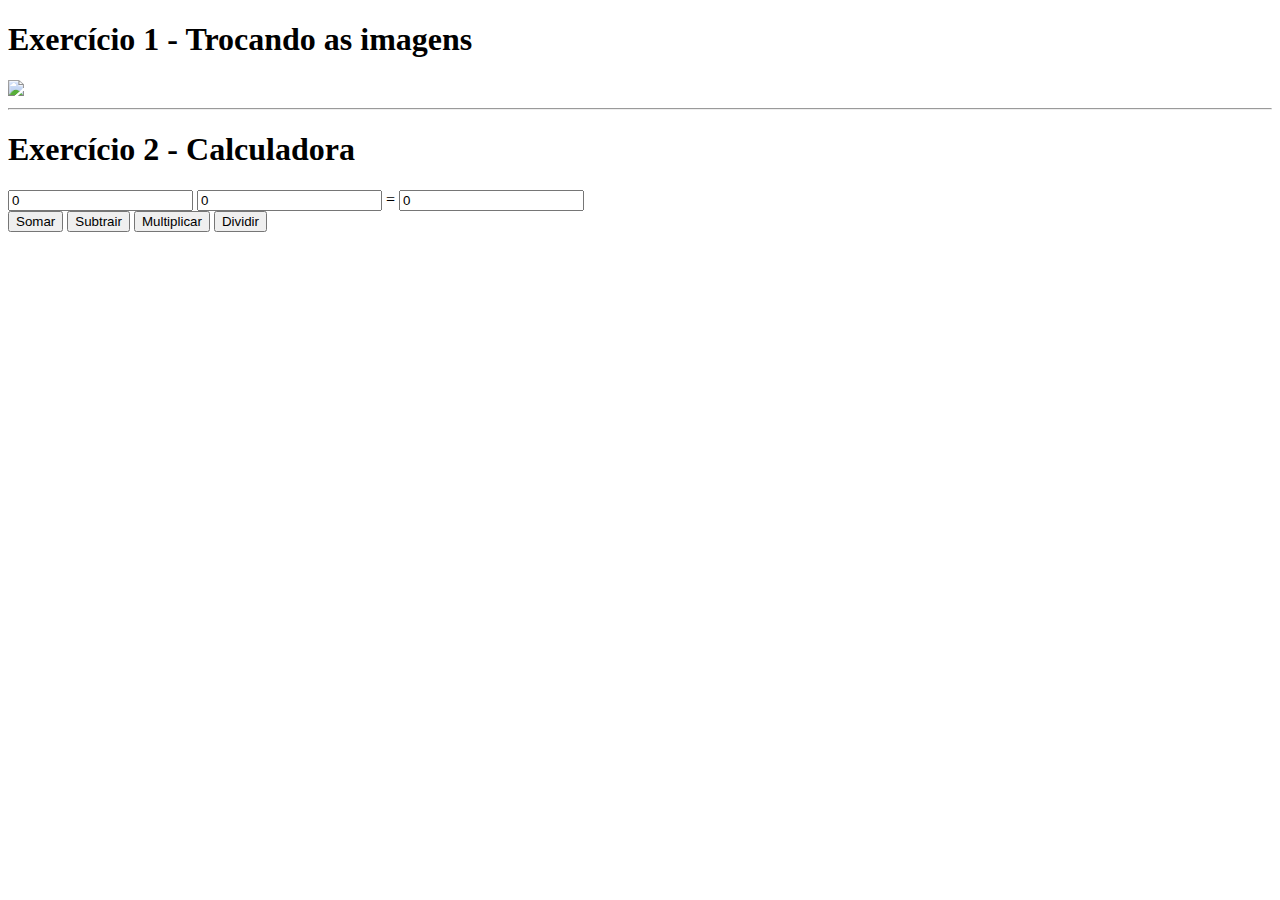
==== Atividade01/index.html @ a2e5acdc "atividades" ====
<!DOCTYPE html>
<html lang="pt-BR">
  <head>
    <meta charset="UTF-8" />
    <meta name="viewport" content="width=device-width, initial-scale=1.0" />
    <link rel="stylesheet" href="./css/style.css" />
    <title>Atividade 01</title>
  </head>
  <body>
    <!-- Exercício 1 - Toque a imagem aleatoriamente quando clicar sobre ela -->
    <h1>Exercício 1 - Trocando as imagens</h1>
    <img id="imagem" src="img/box.png" onclick="trocarImagem();" />
    <br />
    <hr />

    <!-- Exercício 2 - Faça a calculadora funcionar -->
    <h1>Exercício 2 - Calculadora</h1>
    <form id="frmCalculadora" name="frmCalculadora">
      <div>
        <input
          id="inValor1"
          name="inValor1"
          type="number"
          value="0"
          placeholder="valor 1"
        />
        <input
          id="inValor2"
          name="inValor2"
          type="number"
          value="0"
          placeholder="valor 2"
        />
        <span>=</span>
        <input
          id="inResultado"
          name="inResultado"
          type="number"
          value="0"
          placeholder="Resultado"
          readonly="true"
        />
      </div>
      <div id="botoes">
        <button id="btnSoma" type="button">Somar</button>
        <button id="btnSubracao" type="button">Subtrair</button>
        <button id="btnMultiplicacao" type="button">Multiplicar</button>
        <button id="btnDivisao" type="button">Dividir</button>
      </div>
    </form>

    <script src="./js/script.js"></script>
  </body>
</html>
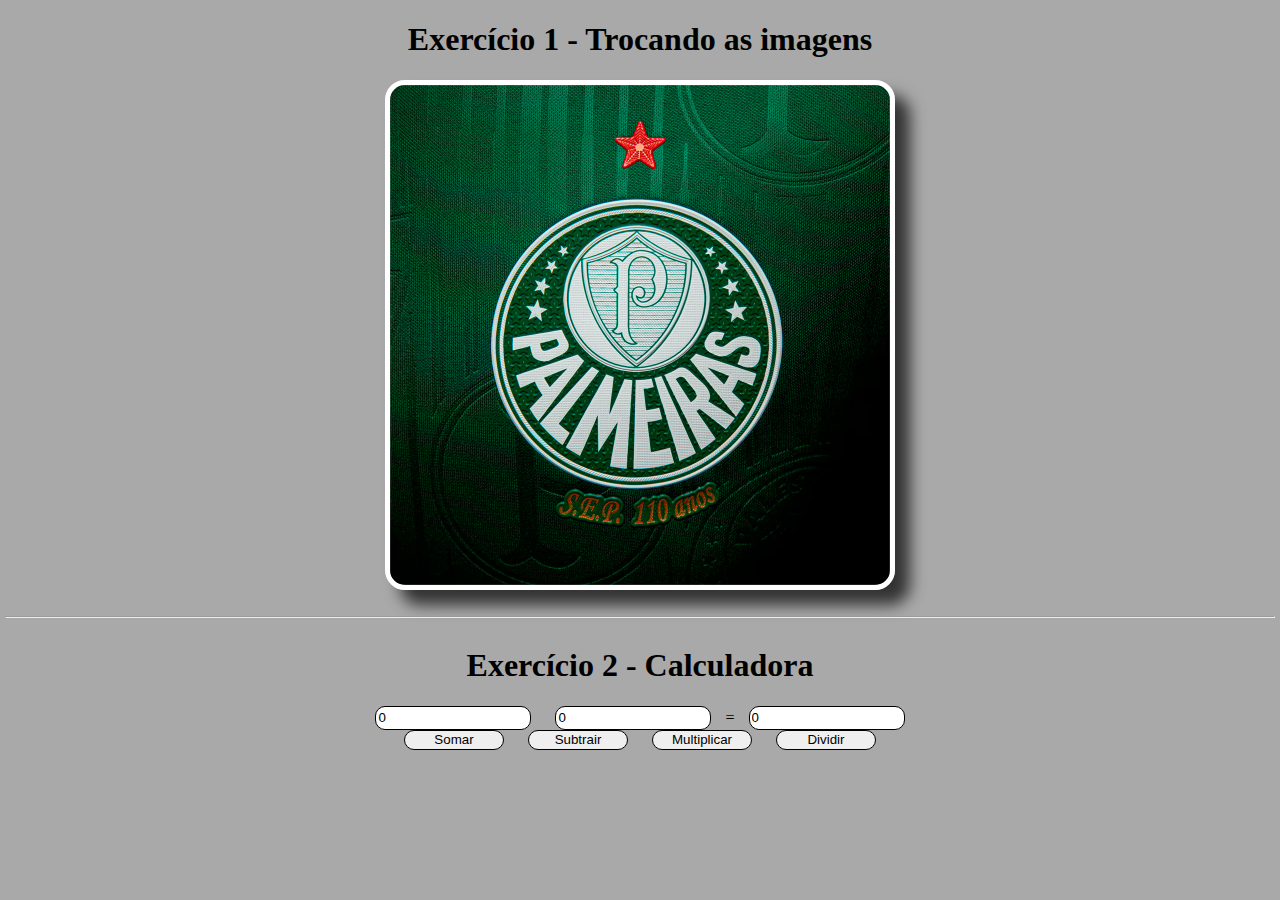
==== commit 96434e02: "Atividades de HTML, CSS e JS" ====
--- a/Atividade01/index.html
+++ b/Atividade01/index.html
@@ -9,7 +9,7 @@
   <body>
     <!-- Exercício 1 - Toque a imagem aleatoriamente quando clicar sobre ela -->
     <h1>Exercício 1 - Trocando as imagens</h1>
-    <img id="imagem" src="img/box.png" onclick="trocarImagem();" />
+    <img id="imagem" src="img/Palmeiras.png" onclick="trocarImagem();" />
     <br />
     <hr />
 
@@ -42,13 +42,13 @@
         />
       </div>
       <div id="botoes">
-        <button id="btnSoma" type="button">Somar</button>
-        <button id="btnSubracao" type="button">Subtrair</button>
-        <button id="btnMultiplicacao" type="button">Multiplicar</button>
-        <button id="btnDivisao" type="button">Dividir</button>
+        <button id="btnSoma" type="button" onclick="calcular('+')">Somar</button>
+        <button id="btnSubracao" type="button" onclick="calcular('-')">Subtrair</button>
+        <button id="btnMultiplicacao" type="button" onclick="calcular('*')">Multiplicar</button>
+        <button id="btnDivisao" type="button" onclick="calcular('/')">Dividir</button>
       </div>
     </form>
 
     <script src="./js/script.js"></script>
   </body>
-</html>+</html>
--- a/Atividade01/css/style.css
+++ b/Atividade01/css/style.css
@@ -0,0 +1,47 @@
+body {
+  padding: 0;
+  margin: 0;
+  border: 0;
+  background-color: darkgray;
+  display: flex;
+  flex-direction: column;
+  justify-content: center;
+  align-items: center;
+  text-align: center;
+}
+
+hr {
+  width: 99%;
+}
+
+img {
+  width: 500px;
+  height: 500px;
+  border: 5px solid white;
+  border-radius: 20px;
+  cursor: pointer;
+  box-shadow: #333 15px 15px 15px; /* Sombra */
+}
+
+button {
+  margin: 0px 10px;
+  width: 100px;
+  height: 20px;
+  border: 1px solid black;
+  border-radius: 10px;
+  cursor: pointer;
+  justify-content: center;
+  align-items: center;
+}
+
+input {
+  margin: 0px 10px;
+  width: 150px;
+  height: 20px;
+  border: 1px solid black;
+  border-radius: 10px;
+  cursor: pointer;
+  justify-content: center;
+  align-items: center;
+}
+
